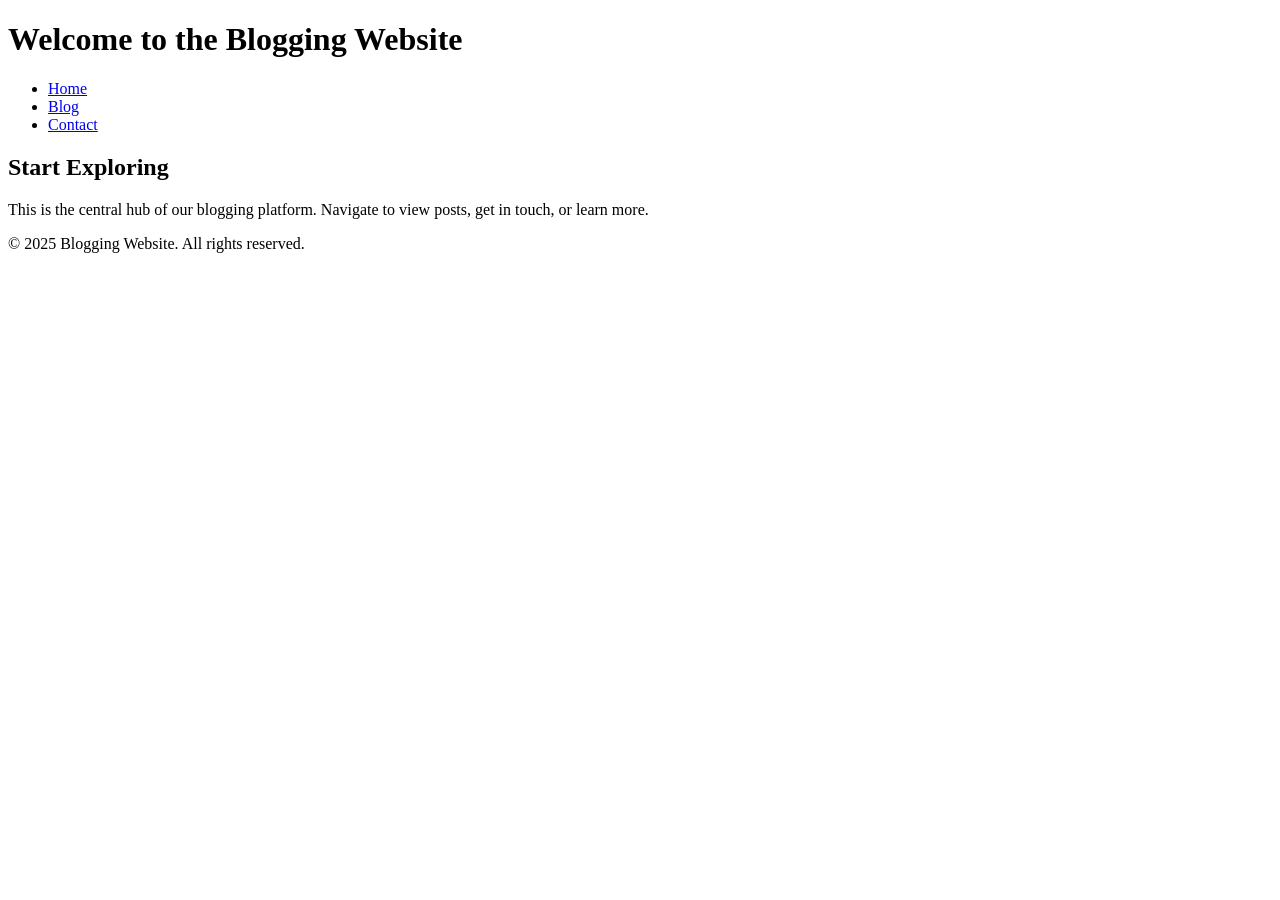
==== src/index.html @ 82136af5 "add the index.html and index.css files" ====
<!DOCTYPE html>
<html lang="en">
<head>
  <meta charset="utf-8">
  <title>Blogging Website</title>
  <link rel="stylesheet" href="../styles/index.css">
</head>
<body>
  <header id="main-header">
    <h1>Welcome to the Blogging Website</h1>
     <nav id="main-nav">
      <ul>
        <li><a href="home.html">Home</a></li>
        <li><a href="blog.html">Blog</a></li>
        <li><a href="contact.html">Contact</a></li>
      </ul>
    </nav> 
  </header>

  <main id="main-content">
    <section id="intro">
      <h2>Start Exploring</h2>
      <p>This is the central hub of our blogging platform. Navigate to view posts, get in touch, or learn more.</p>
    </section>
  </main>

  <footer id="main-footer">
    <p>&copy; 2025 Blogging Website. All rights reserved.</p>
  </footer>
</body>
</html>
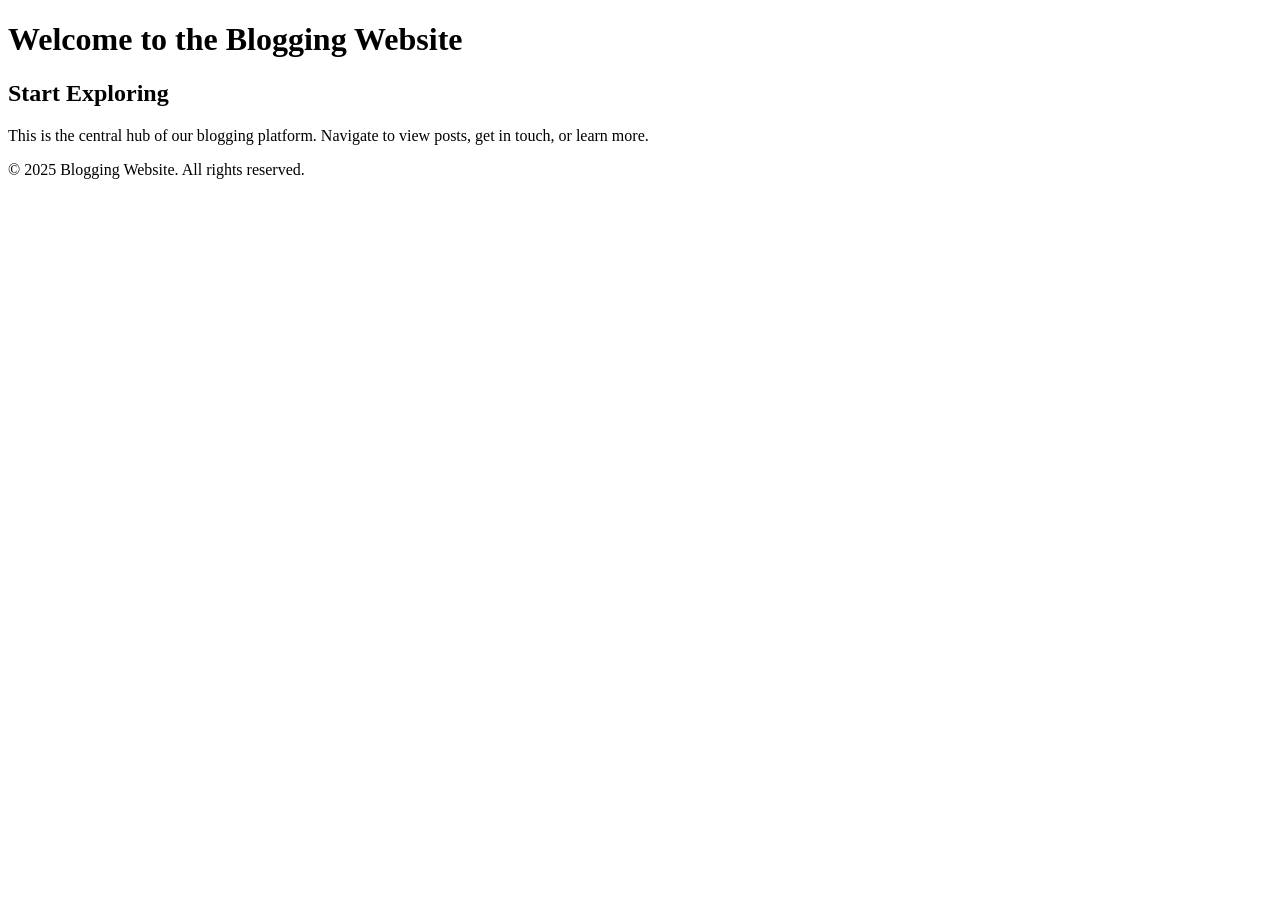
==== commit f2eefa33: "add the index.html and index.css files" ====
--- a/src/index.html
+++ b/src/index.html
@@ -8,13 +8,13 @@
 <body>
   <header id="main-header">
     <h1>Welcome to the Blogging Website</h1>
-     <nav id="main-nav">
+    <!-- <nav id="main-nav">
       <ul>
         <li><a href="home.html">Home</a></li>
         <li><a href="blog.html">Blog</a></li>
         <li><a href="contact.html">Contact</a></li>
       </ul>
-    </nav> 
+    </nav> -->
   </header>
 
   <main id="main-content">
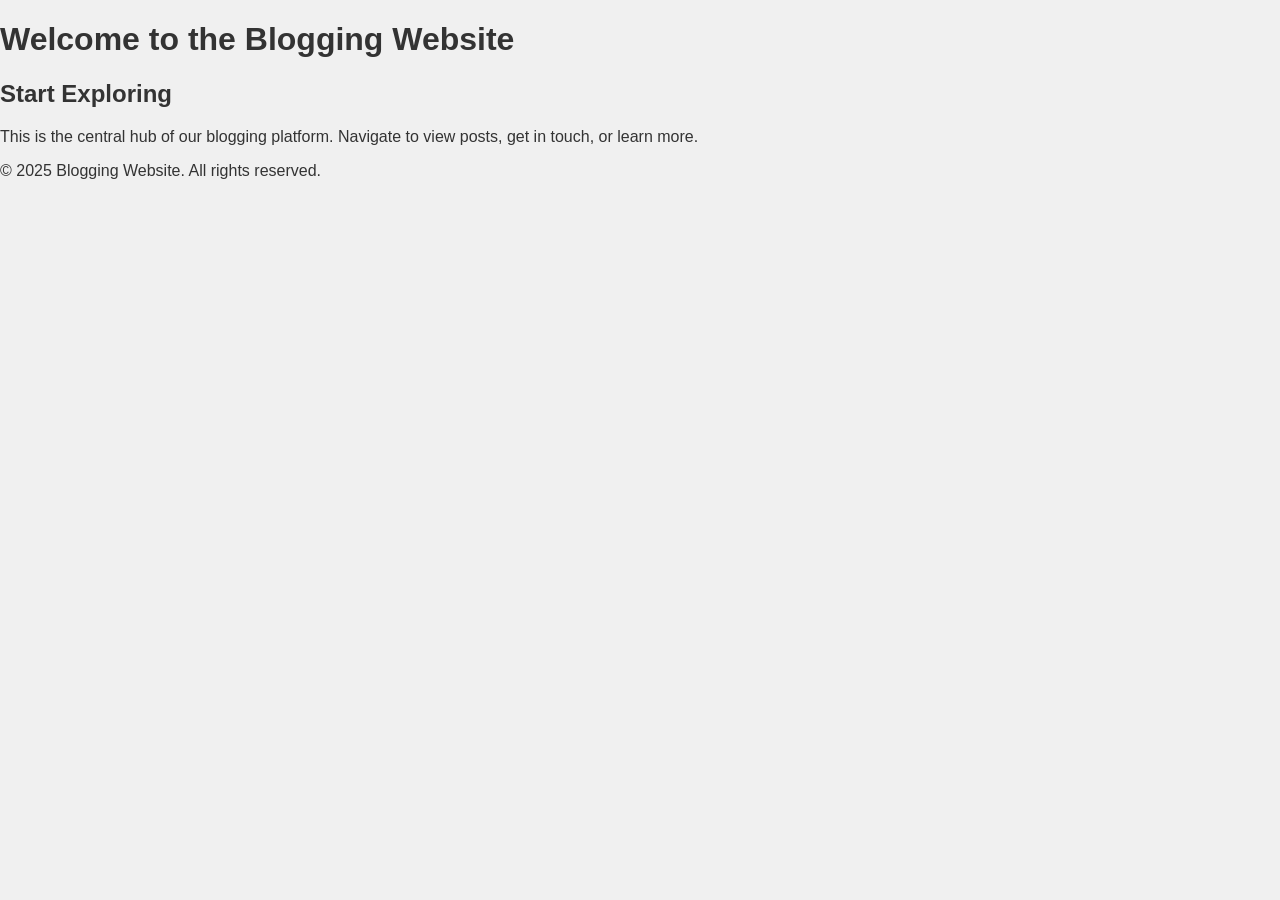
==== commit 02d5249f: "modify the index.html and index.css files" ====
--- a/src/index.html
+++ b/src/index.html
@@ -3,7 +3,7 @@
 <head>
   <meta charset="utf-8">
   <title>Blogging Website</title>
-  <link rel="stylesheet" href="../styles/index.css">
+  <link rel="stylesheet" href="../style/index.css">
 </head>
 <body>
   <header id="main-header">
--- a/style/index.css
+++ b/style/index.css
@@ -0,0 +1,47 @@
+/* Home Page Styles */
+
+body {
+  font-family: Arial, sans-serif;
+  background-color: #f0f0f0;
+  color: #333333;
+  margin: 0;
+  padding: 0;
+}
+
+#page-header {
+  background-color: #0077cc;
+  color: white;
+  padding: 1rem;
+}
+
+#main-nav ul {
+  list-style: none;
+  padding: 0;
+  margin: 0;
+}
+
+#main-nav li {
+  display: inline-block;
+  margin-right: 1rem;
+}
+
+a {
+  color: white;
+  text-decoration: none;
+}
+
+#content {
+  padding: 2rem;
+  background-color: #ffffff;
+  margin: 1rem;
+  border-radius: 4px;
+  box-shadow: 0 0 5px rgba(0, 0, 0, 0.1);
+}
+
+#page-footer {
+  text-align: center;
+  font-size: 0.9rem;
+  padding: 1rem;
+  background-color: #eeeeee;
+  color: #333333;
+}
